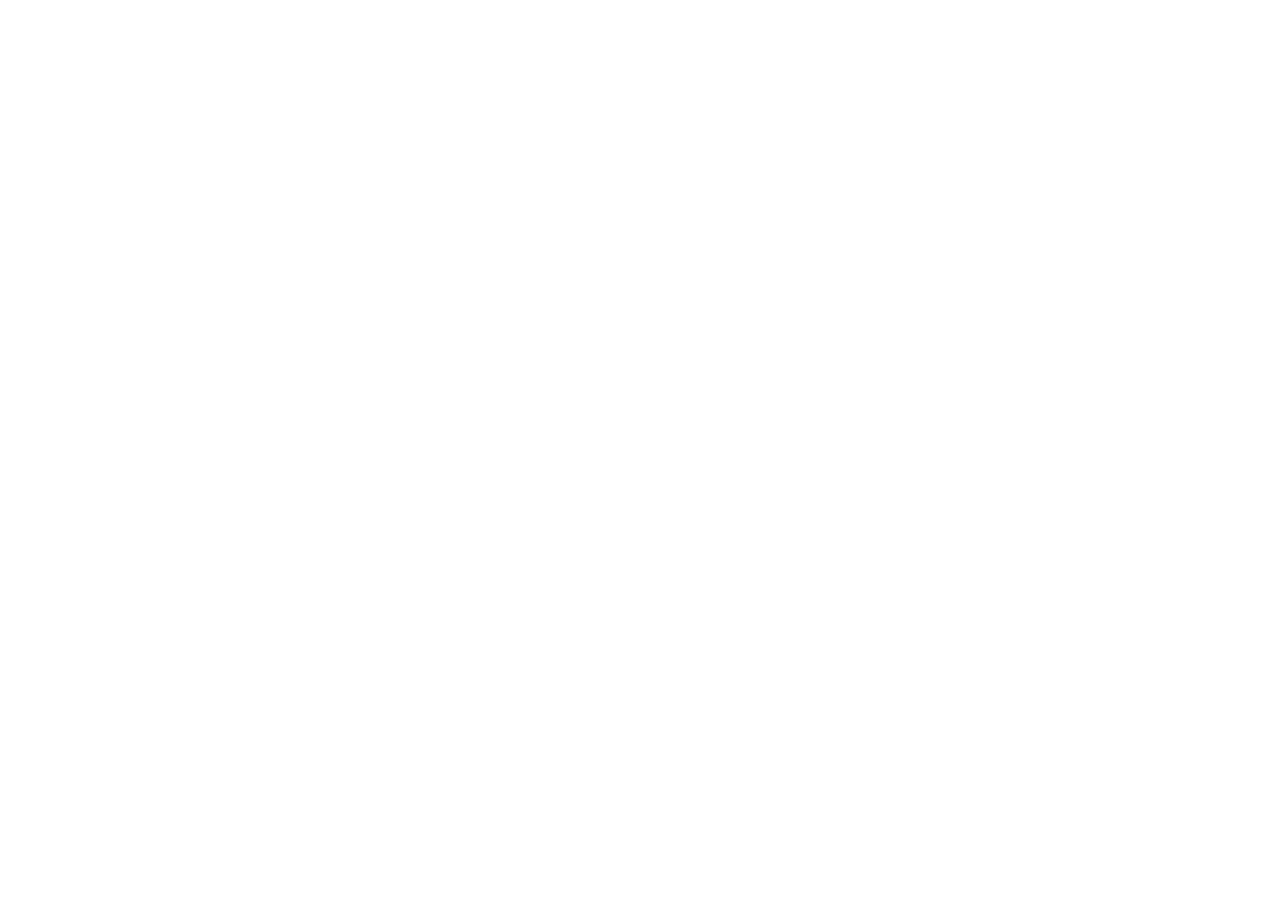
==== oauth-callback.html @ 953e40b6 "oauth" ====
<!DOCTYPE html>
<html>
<head>
	<script>
		function loadHandler() {
			if (opener) {
				//opener.console.log("oauth callback href:", location.href);
				if (location.hash) {
					opener.require("esri/kernel").id.setOAuthResponseHash(location.hash);
					close();
				}
			}
			else {
				close();
			}
		}
	</script>
</head>
<body onload="loadHandler();">
</body>
</html>
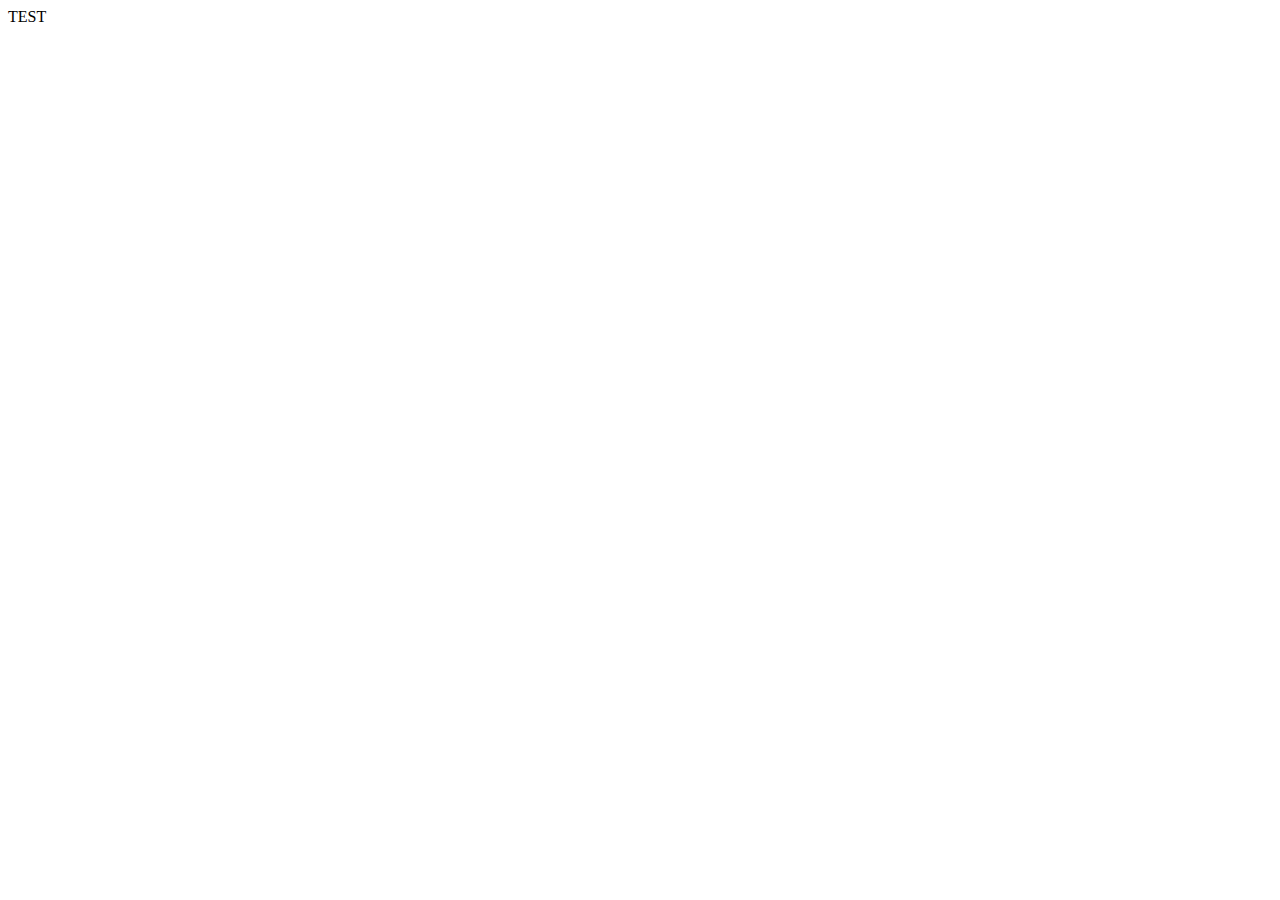
==== commit f1bcb276: "cleaning" ====
--- a/oauth-callback.html
+++ b/oauth-callback.html
@@ -17,5 +17,6 @@
 	</script>
 </head>
 <body onload="loadHandler();">
+TEST
 </body>
 </html>